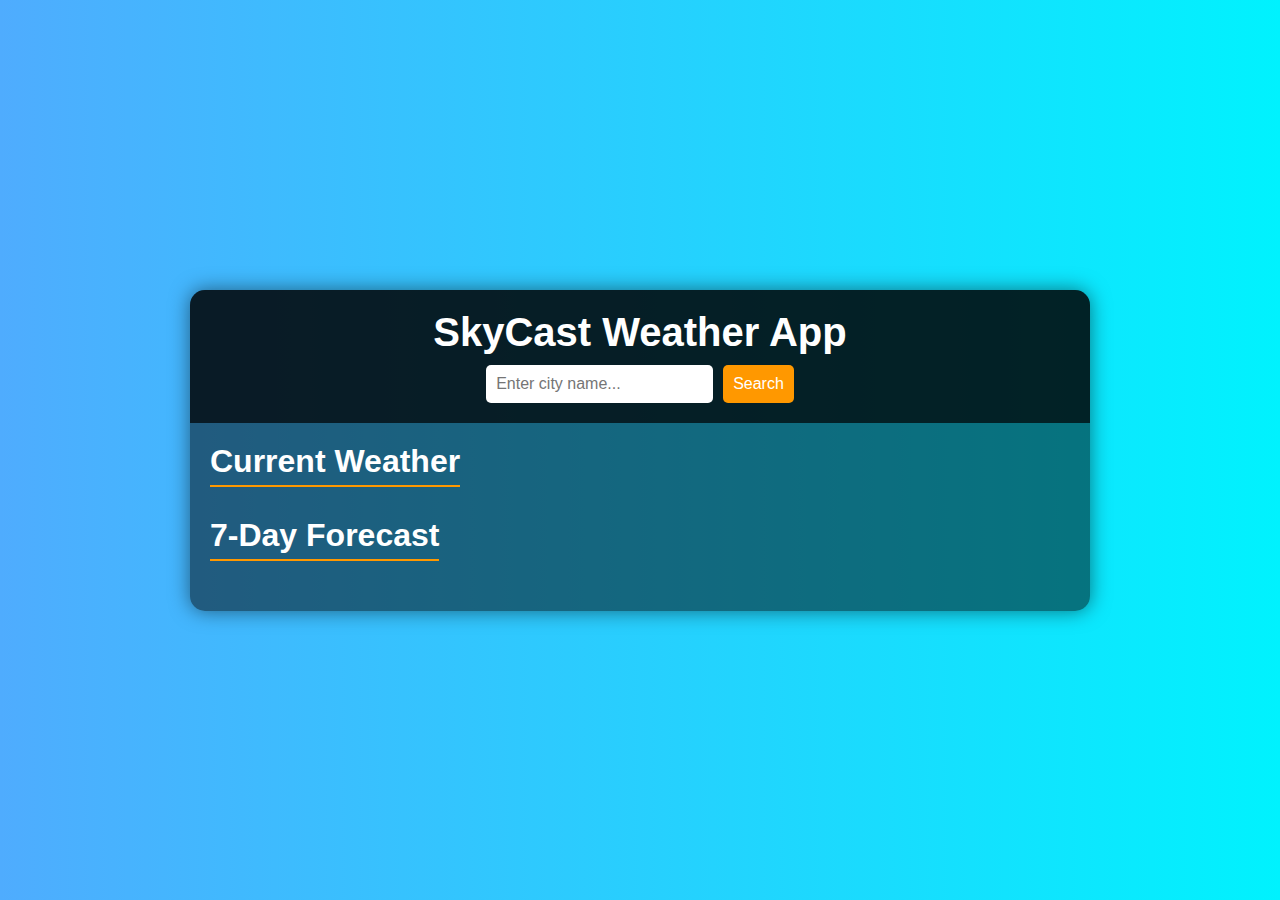
==== Projects/ForecastFusion/index.html @ d49b5288 "Day8" ====
<!DOCTYPE html>
<html lang="en">
<head>
    <meta charset="UTF-8">
    <meta name="viewport" content="width=device-width, initial-scale=1.0">
    <title>SkyCast Weather App</title>
    <link rel="stylesheet" href="styles.css">
</head>
<body>
    <div class="container">
        <header>
            <h1>SkyCast Weather App</h1>
            <div class="search-box">
                <input type="text" id="city-input" placeholder="Enter city name...">
                <button id="search-btn">Search</button>
            </div>
        </header>
        <main>
            <section class="current-weather">
                <h2>Current Weather</h2>
                <div class="weather-details" id="current-weather-details">
                    <!-- Weather details will be injected here -->
                </div>
            </section>
            <section class="forecast">
                <h2>7-Day Forecast</h2>
                <div class="forecast-container" id="forecast-container">
                    <!-- Forecast details will be injected here -->
                </div>
            </section>
        </main>
    </div>

    <script src="script.js"></script>
</body>
</html>
---- Projects/ForecastFusion/styles.css ----
* {
    margin: 0;
    padding: 0;
    box-sizing: border-box;
    font-family: 'Arial', sans-serif;
}

body {
    background: linear-gradient(to right, #4facfe, #00f2fe);
    color: #fff;
    display: flex;
    justify-content: center;
    align-items: center;
    height: 100vh;
}

.container {
    max-width: 900px;
    width: 100%;
    background: rgba(0, 0, 0, 0.5);
    border-radius: 15px;
    overflow: hidden;
    box-shadow: 0 0 20px rgba(0, 0, 0, 0.5);
}

header {
    padding: 20px;
    text-align: center;
    background: rgba(0, 0, 0, 0.7);
}

h1 {
    font-size: 2.5em;
    margin-bottom: 10px;
}

.search-box {
    display: flex;
    justify-content: center;
    margin-top: 10px;
}

.search-box input {
    padding: 10px;
    font-size: 1em;
    border: none;
    border-radius: 5px;
    margin-right: 10px;
    outline: none;
}

.search-box button {
    padding: 10px;
    font-size: 1em;
    border: none;
    border-radius: 5px;
    background: #ff9800;
    color: #fff;
    cursor: pointer;
    outline: none;
}

.search-box button:hover {
    background: #fb8c00;
}

main {
    padding: 20px;
}

section {
    margin-bottom: 20px;
}

h2 {
    font-size: 2em;
    margin-bottom: 10px;
    border-bottom: 2px solid #ff9800;
    padding-bottom: 5px;
    display: inline-block;
}

.weather-details, .forecast-container {
    display: flex;
    flex-direction: column;
    align-items: center;
}

.weather-details div, .forecast-container div {
    background: rgba(255, 255, 255, 0.1);
    border-radius: 10px;
    padding: 10px;
    margin: 10px 0;
    width: 100%;
    text-align: center;
}

.forecast-container {
    display: flex;
    flex-wrap: wrap;
    justify-content: space-around;
}

.forecast-container div {
    flex: 1 1 calc(33.333% - 20px);
    margin: 10px;
}

@media (max-width: 768px) {
    .forecast-container div {
        flex: 1 1 calc(50% - 20px);
    }
}

@media (max-width: 480px) {
    .forecast-container div {
        flex: 1 1 100%;
    }
}
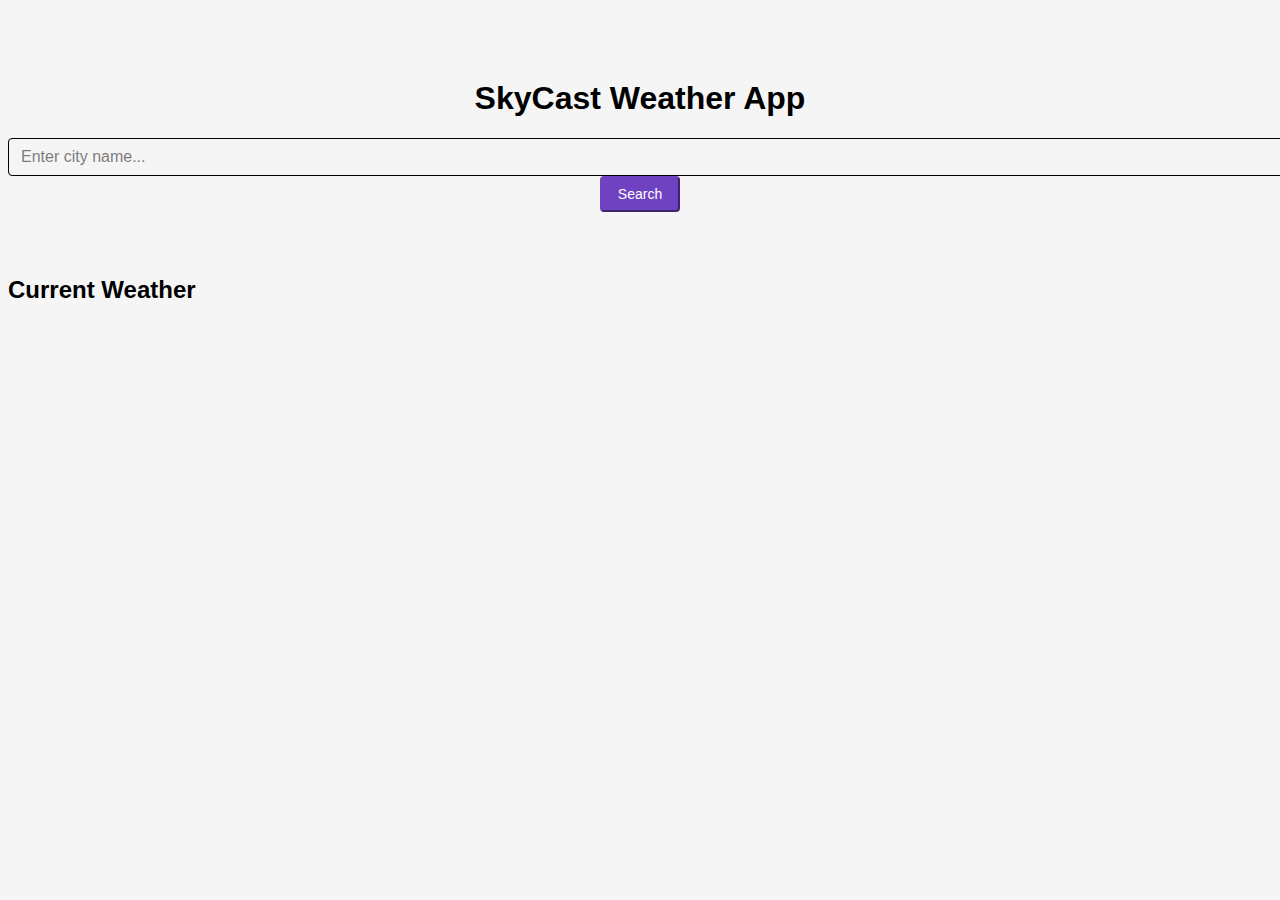
==== commit c15f28f4: "Day8" ====
--- a/Projects/ForecastFusion/index.html
+++ b/Projects/ForecastFusion/index.html
@@ -1,18 +1,144 @@
 <!DOCTYPE html>
 <html lang="en">
+
 <head>
     <meta charset="UTF-8">
     <meta name="viewport" content="width=device-width, initial-scale=1.0">
     <title>SkyCast Weather App</title>
-    <link rel="stylesheet" href="styles.css">
+    <style>
+        body {
+            background-color: whitesmoke;
+            color: black;
+            font-family: Arial, sans-serif;
+        }
+
+        .container {
+            margin-top: 5rem;
+        }
+
+        .text-center {
+            text-align: center;
+        }
+
+        .mb-4 {
+            margin-bottom: 4rem;
+        }
+
+        .mb-3 {
+            margin-bottom: 3rem;
+        }
+
+        .form-control {
+            width: 100%;
+            padding: 0.375rem 0.75rem;
+            font-size: 1rem;
+            line-height: 1.5;
+            color: #000;
+            background-color: transparent;
+            border: 1px solid #000;
+            border-radius: 0.25rem;
+            transition: border-color 0.15s ease-in-out, box-shadow 0.15s ease-in-out;
+        }
+
+        .form-control::placeholder {
+            color: #000;
+            opacity: 0.5;
+        }
+
+        .btn-primary {
+            color: #fff;
+            background-color: #6f42c1;
+            border-color: #6f42c1;
+        }
+
+        .btn-primary:hover {
+            color: #fff;
+            background-color: #5a379a;
+            border-color: #5a379a;
+        }
+
+        h1,
+        h2 {
+            color: #000;
+        }
+
+        .current-weather {
+            margin-top: 2rem;
+        }
+
+        .weather-details {
+            color: #000;
+        }
+
+        .btn-purple {
+            color: #fff;
+            background-color: #6f42c1;
+            border-color: #6f42c1;
+            border-radius: 0.25rem;
+            font-size: 0.875rem;
+            padding: 0.5rem 1rem;
+            text-align: center;
+            display: inline-flex;
+            align-items: center;
+            margin: 0 0.25rem;
+        }
+
+        .btn-purple:hover {
+            background-color: #5a379a;
+            border-color: #5a379a;
+        }
+
+        .btn-purple:focus {
+            outline: none;
+            box-shadow: 0 0 0 0.25rem rgba(106, 53, 166, 0.5);
+        }
+
+        .btn-purple:active {
+            background-color: #4b2d7e;
+            border-color: #4b2d7e;
+        }
+
+        .card {
+            border: 1px solid #ddd;
+            border-radius: 0.5rem;
+            box-shadow: 0 4px 8px rgba(0, 0, 0, 0.1);
+            background-color: #fff;
+            color: #000;
+            margin: 1rem 0;
+        }
+
+        .card-body {
+            padding: 1.5rem;
+        }
+
+        .card-title {
+            margin-bottom: 1rem;
+            font-size: 1.25rem;
+            font-weight: bold;
+        }
+
+        .card-text {
+            margin-bottom: 0.5rem;
+        }
+
+        .weather-icon {
+            display: block;
+            margin: 0.5rem auto;
+            width: 50px;
+            height: 50px;
+        }
+    </style>
 </head>
+
 <body>
     <div class="container">
-        <header>
+        <header class="text-center mb-4">
             <h1>SkyCast Weather App</h1>
-            <div class="search-box">
-                <input type="text" id="city-input" placeholder="Enter city name...">
-                <button id="search-btn">Search</button>
+            <div class="input-group mb-3">
+                <input type="text" id="city-input" class="form-control" placeholder="Enter city name...">
+                <div class="input-group-append">
+                    <button id="search-btn" class="btn btn-purple">Search</button>
+                </div>
             </div>
         </header>
         <main>
@@ -22,15 +148,10 @@
                     <!-- Weather details will be injected here -->
                 </div>
             </section>
-            <section class="forecast">
-                <h2>7-Day Forecast</h2>
-                <div class="forecast-container" id="forecast-container">
-                    <!-- Forecast details will be injected here -->
-                </div>
-            </section>
         </main>
     </div>
 
     <script src="script.js"></script>
 </body>
-</html>
+
+</html>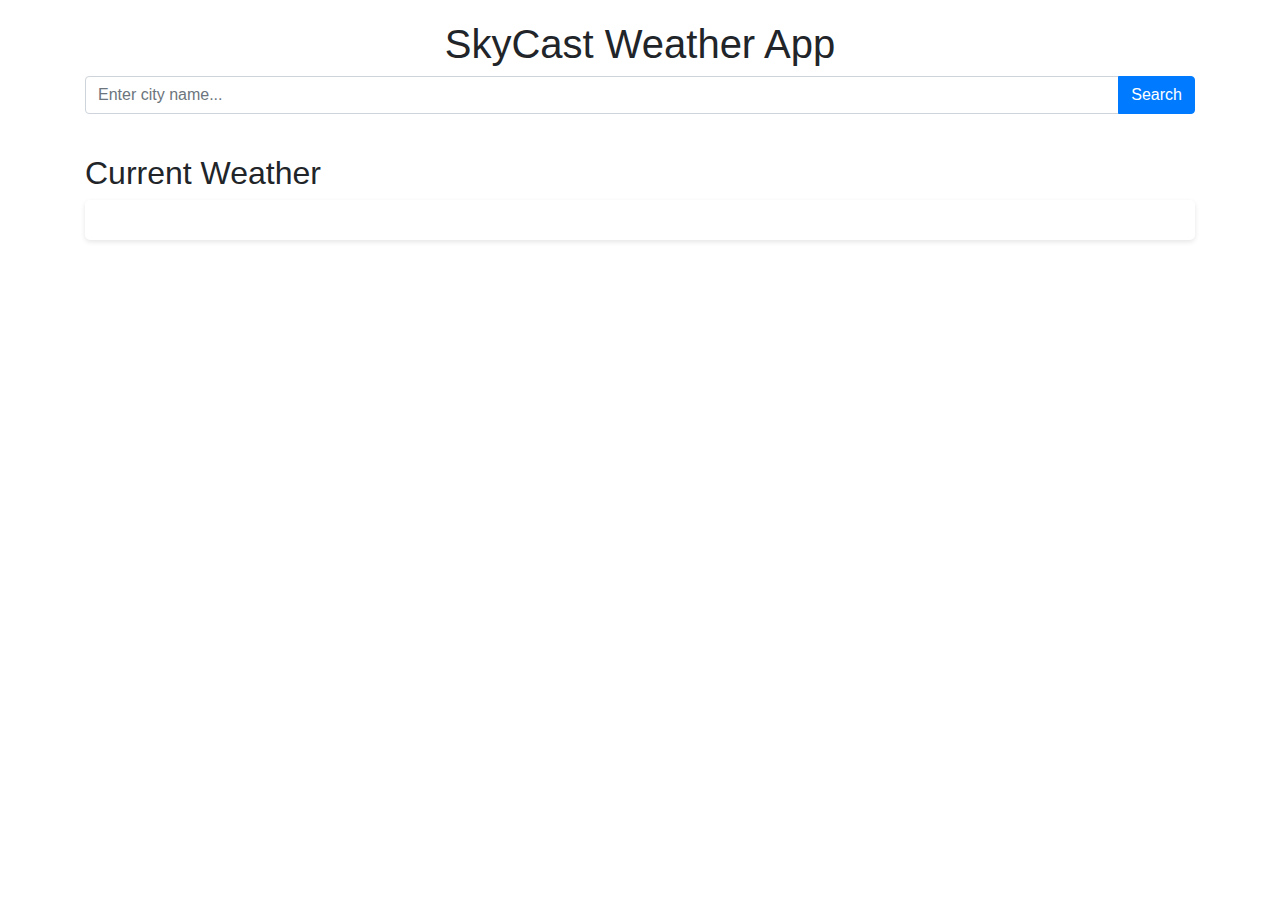
==== commit 941f24f2: "Project init" ====
--- a/Projects/ForecastFusion/index.html
+++ b/Projects/ForecastFusion/index.html
@@ -1,157 +1,84 @@
 <!DOCTYPE html>
 <html lang="en">
-
-<head>
-    <meta charset="UTF-8">
-    <meta name="viewport" content="width=device-width, initial-scale=1.0">
+  <head>
+    <meta charset="UTF-8" />
+    <meta name="viewport" content="width=device-width, initial-scale=1.0" />
     <title>SkyCast Weather App</title>
     <style>
-        body {
-            background-color: whitesmoke;
-            color: black;
-            font-family: Arial, sans-serif;
-        }
+      body {
+        background-color: #f8f9fa;
+        font-family: Arial, sans-serif;
+      }
 
-        .container {
-            margin-top: 5rem;
-        }
+      .container {
+        max-width: 600px;
+        margin: 0 auto;
+        padding: 20px;
+      }
 
-        .text-center {
-            text-align: center;
-        }
+      .text-center {
+        text-align: center;
+      }
 
-        .mb-4 {
-            margin-bottom: 4rem;
-        }
+      .mb-4 {
+        margin-bottom: 20px;
+      }
 
-        .mb-3 {
-            margin-bottom: 3rem;
-        }
+      .input-group {
+        margin-bottom: 20px;
+      }
 
-        .form-control {
-            width: 100%;
-            padding: 0.375rem 0.75rem;
-            font-size: 1rem;
-            line-height: 1.5;
-            color: #000;
-            background-color: transparent;
-            border: 1px solid #000;
-            border-radius: 0.25rem;
-            transition: border-color 0.15s ease-in-out, box-shadow 0.15s ease-in-out;
-        }
+      .form-control {
+        border-radius: 0;
+      }
 
-        .form-control::placeholder {
-            color: #000;
-            opacity: 0.5;
-        }
+      .btn-primary {
+        border-radius: 0;
+      }
 
-        .btn-primary {
-            color: #fff;
-            background-color: #6f42c1;
-            border-color: #6f42c1;
-        }
+      .current-weather {
+        margin-top: 40px;
+      }
 
-        .btn-primary:hover {
-            color: #fff;
-            background-color: #5a379a;
-            border-color: #5a379a;
-        }
+      .weather-details {
+        padding: 20px;
+        background-color: #fff;
+        border-radius: 5px;
+        box-shadow: 0 2px 5px rgba(0, 0, 0, 0.1);
+      }
+    </style>
+    <link
+      rel="stylesheet"
+      href="https://stackpath.bootstrapcdn.com/bootstrap/4.5.2/css/bootstrap.min.css"
+    />
+  </head>
 
-        h1,
-        h2 {
-            color: #000;
-        }
-
-        .current-weather {
-            margin-top: 2rem;
-        }
-
-        .weather-details {
-            color: #000;
-        }
-
-        .btn-purple {
-            color: #fff;
-            background-color: #6f42c1;
-            border-color: #6f42c1;
-            border-radius: 0.25rem;
-            font-size: 0.875rem;
-            padding: 0.5rem 1rem;
-            text-align: center;
-            display: inline-flex;
-            align-items: center;
-            margin: 0 0.25rem;
-        }
-
-        .btn-purple:hover {
-            background-color: #5a379a;
-            border-color: #5a379a;
-        }
-
-        .btn-purple:focus {
-            outline: none;
-            box-shadow: 0 0 0 0.25rem rgba(106, 53, 166, 0.5);
-        }
-
-        .btn-purple:active {
-            background-color: #4b2d7e;
-            border-color: #4b2d7e;
-        }
-
-        .card {
-            border: 1px solid #ddd;
-            border-radius: 0.5rem;
-            box-shadow: 0 4px 8px rgba(0, 0, 0, 0.1);
-            background-color: #fff;
-            color: #000;
-            margin: 1rem 0;
-        }
-
-        .card-body {
-            padding: 1.5rem;
-        }
-
-        .card-title {
-            margin-bottom: 1rem;
-            font-size: 1.25rem;
-            font-weight: bold;
-        }
-
-        .card-text {
-            margin-bottom: 0.5rem;
-        }
-
-        .weather-icon {
-            display: block;
-            margin: 0.5rem auto;
-            width: 50px;
-            height: 50px;
-        }
-    </style>
-</head>
-
-<body>
+  <body>
     <div class="container">
-        <header class="text-center mb-4">
-            <h1>SkyCast Weather App</h1>
-            <div class="input-group mb-3">
-                <input type="text" id="city-input" class="form-control" placeholder="Enter city name...">
-                <div class="input-group-append">
-                    <button id="search-btn" class="btn btn-purple">Search</button>
-                </div>
-            </div>
-        </header>
-        <main>
-            <section class="current-weather">
-                <h2>Current Weather</h2>
-                <div class="weather-details" id="current-weather-details">
-                    <!-- Weather details will be injected here -->
-                </div>
-            </section>
-        </main>
+      <header class="text-center mb-4">
+        <h1>SkyCast Weather App</h1>
+        <div class="input-group mb-3">
+          <input
+            type="text"
+            id="city-input"
+            class="form-control"
+            placeholder="Enter city name..."
+          />
+          <div class="input-group-append">
+            <button id="search-btn" class="btn btn-primary">Search</button>
+          </div>
+        </div>
+      </header>
+      <main>
+        <section class="current-weather">
+          <h2>Current Weather</h2>
+          <div class="weather-details" id="current-weather-details">
+            <!-- Weather details will be injected here -->
+          </div>
+        </section>
+      </main>
     </div>
 
     <script src="script.js"></script>
-</body>
-
-</html>+  </body>
+</html>
